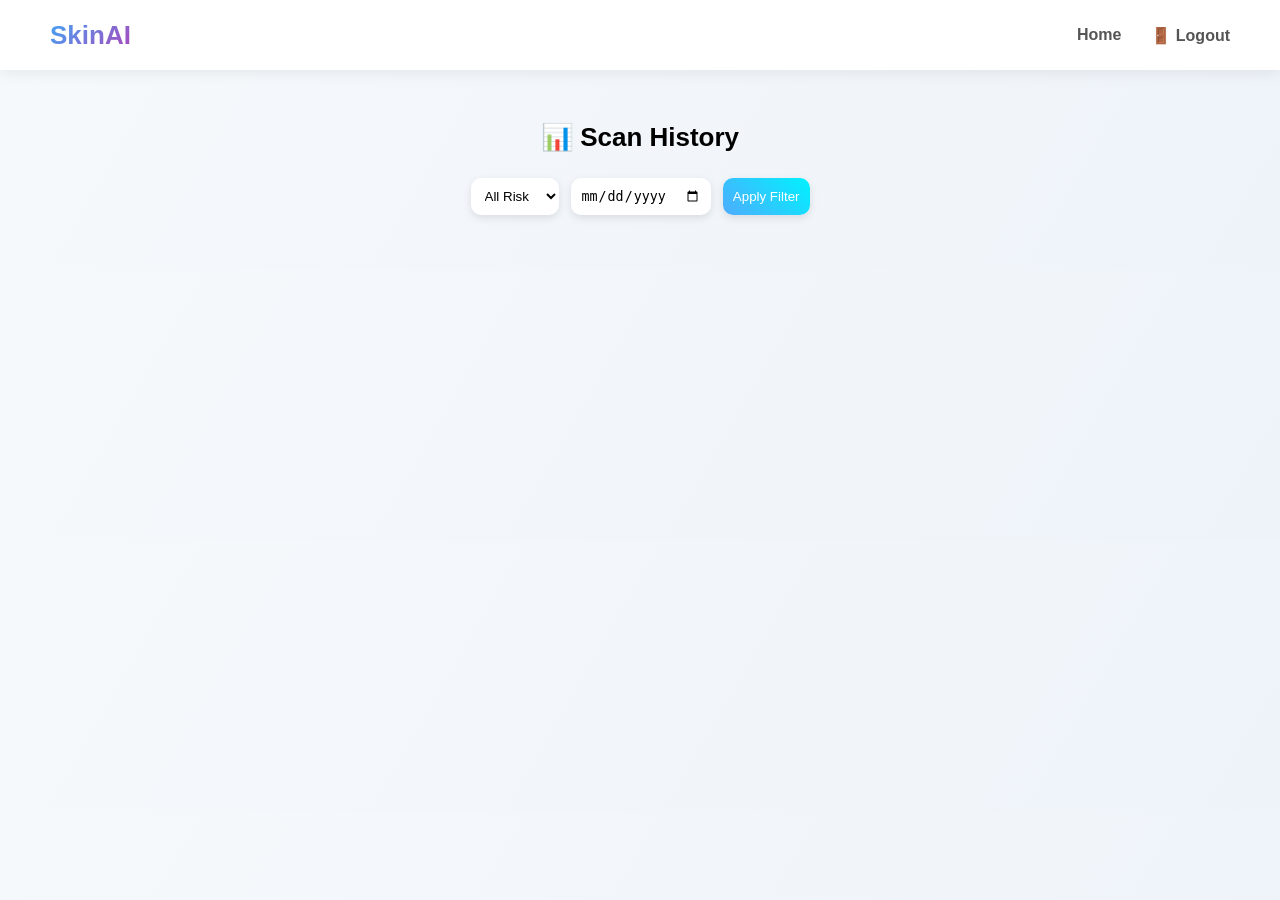
==== frontend/history.html @ b5cb6367 "Added backend properly" ====
<!DOCTYPE html>
<html>
<head>
  <title>History</title>
  <link rel="stylesheet" href="css/history.css">
</head>
<body>

<!-- 🔝 NAVBAR -->
<nav>
    <div class="logo">SkinAI</div>
    <ul class="links">
        <li><a href="/index">Home</a></li>
        <li><a href="#" onclick="logout()">🚪 Logout</a></li>
    </ul>
</nav>

<div class="container">

  <h2 class="title">📊 Scan History</h2>

  <!-- 🔍 FILTER -->
  <div class="filter-box">
    <select id="riskFilter">
      <option value="all">All Risk</option>
      <option value="High">High</option>
      <option value="Medium">Medium</option>
      <option value="Low">Low</option>
    </select>

    <input type="date" id="dateFilter">

    <button onclick="loadHistory()">Apply Filter</button>
  </div>

  <!-- 📊 GRID -->
  <div id="historyContainer" class="grid"></div>

</div>

<script src="script.js"></script>

<script>
  window.onload = loadHistory;
</script>

</body>
</html>
---- frontend/css/history.css ----
body {
  margin: 0;
  font-family: 'Segoe UI', sans-serif;
  background: linear-gradient(120deg, #f6f9fc, #eef3f9);
}

/* NAVBAR */
nav{
  height:70px;
  background:white;
  display:flex;
  align-items:center;
  justify-content:space-between;
  padding:0 50px;
  box-shadow:0 2px 15px rgba(0,0,0,0.08);
}

.logo{
  font-size:26px;
  font-weight:900;
  background:linear-gradient(135deg,#42a5f5,#ab47bc);
  -webkit-background-clip:text;
  -webkit-text-fill-color:transparent;
  cursor:pointer;
}

.links{
  display:flex;
  gap:30px;
  list-style:none;
}
.links a{
  text-decoration:none;
  color:#555;
  font-weight:600;
}

.links a:hover{
  color:#42a5f5;
}


.container {
  padding: 30px;
}

.title {
  text-align: center;
  margin-bottom: 25px;
  font-size: 26px;
}

.filter-box {
  display: flex;
  justify-content: center;
  gap: 12px;
  margin-bottom: 25px;
}

.filter-box select,
.filter-box input,
.filter-box button {
  padding: 10px;
  border-radius: 10px;
  border: none;
  outline: none;
  background: white;
  box-shadow: 0 3px 8px rgba(0,0,0,0.1);
}

.filter-box button {
  background: linear-gradient(45deg, #4facfe, #00f2fe);
  color: white;
  cursor: pointer;
  transition: 0.3s;
}

.filter-box button:hover {
  transform: scale(1.05);
}

/* 📊 GRID */
.grid {
  display: grid;
  grid-template-columns: repeat(auto-fit, minmax(260px, 1fr));
  gap: 20px;
}

.history-card {
  background: white;
  padding: 18px;
  border-radius: 16px;
  box-shadow: 0 8px 20px rgba(0,0,0,0.08);
  transition: 0.3s;
  animation: fadeUp 0.6s ease;
}

.history-card:hover {
  transform: translateY(-6px) scale(1.02);
}

.history-card.high {
  border-top: 5px solid #ff4d4d;
}

.history-card.medium {
  border-top: 5px solid #ffa500;
}

.history-card.low {
  border-top: 5px solid #28c76f;
}

.history-card h3 {
  margin-bottom: 8px;
}

.history-card p {
  font-size: 14px;
  color: #555;
  margin: 4px 0;
}

@keyframes fadeUp {
  from {
    opacity: 0;
    transform: translateY(30px);
  }
  to {
    opacity: 1;
    transform: translateY(0);
  }
}
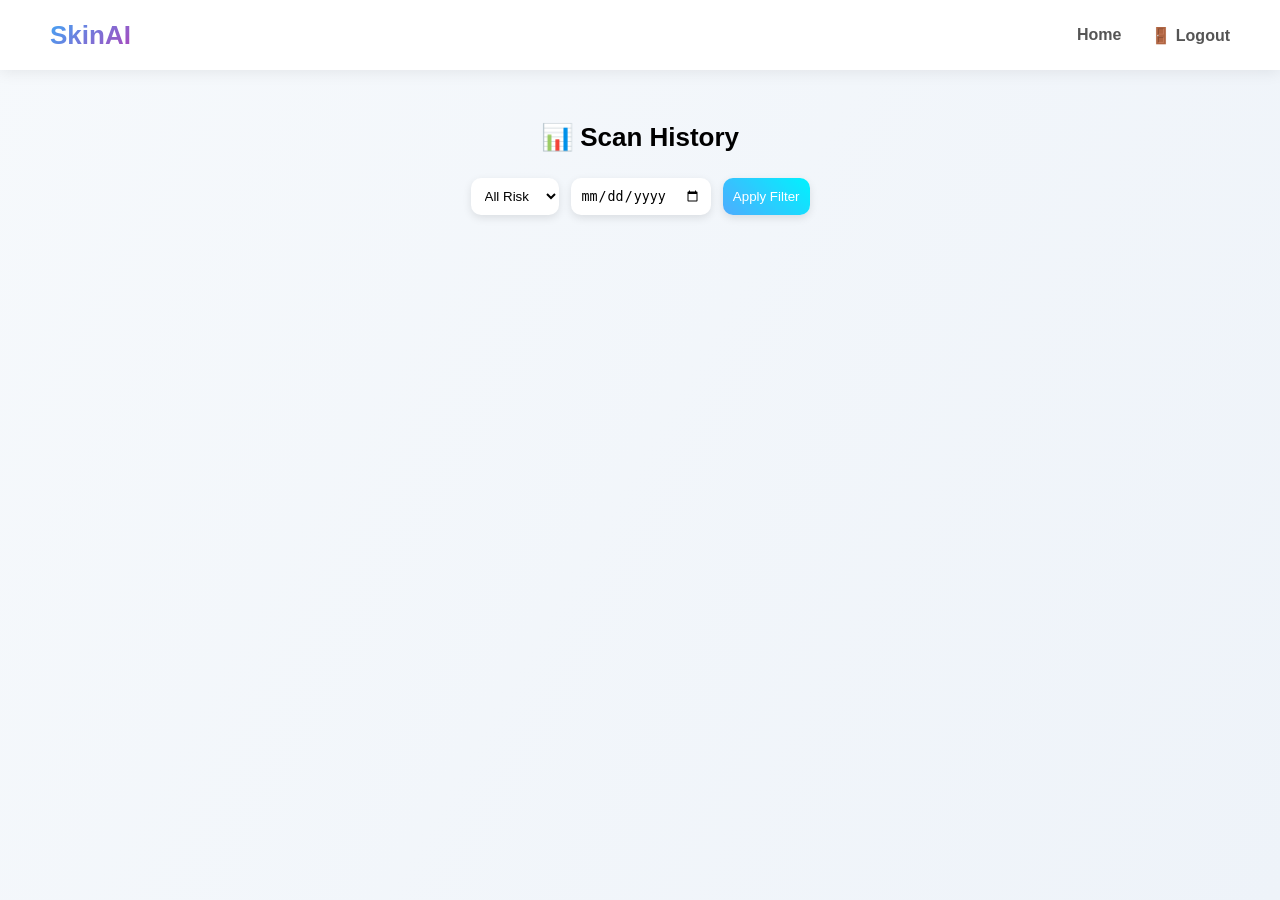
==== commit 348f55a8: "Fixed bugs" ====
--- a/frontend/history.html
+++ b/frontend/history.html
@@ -1,4 +1,3 @@
-<!DOCTYPE html>
 <html>
 <head>
   <title>History</title>
